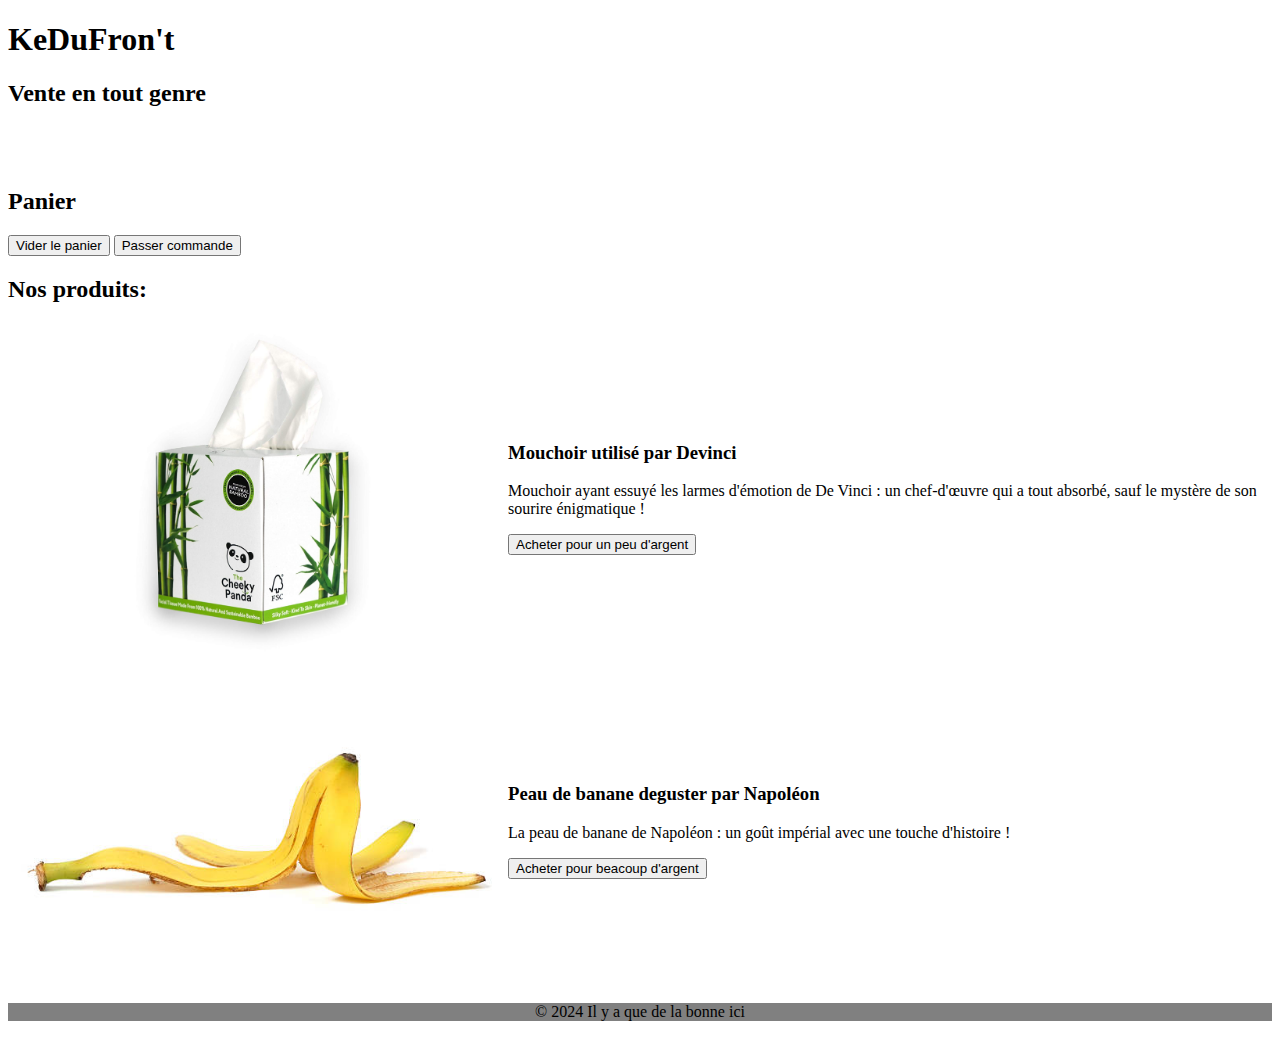
==== SRC/index.html @ e411a68e "[add]: structure du site" ====
<!DOCTYPE html>
<html lang="en">
<head>
    <meta charset="UTF-8">
    <meta name="viewport" content="width=device-width, initial-scale=1.0">
    <title>KeDuFron't</title>
    <link rel="stylesheet" href="styles.css">
</head>
<body>
    <h1>KeDuFron't</h1>
    <h2>Vente en tout genre</h2>
    <div class = "bouton_header">
        <button>Acceuil</button>
        <button>Produits</button>
        <button>contacts</button>
    </div>
</header>
<section id="panier">
    <h2>Panier</h2>
    <ul id="liste-articles">
    </ul>
    <button id="vider-panier">Vider le panier</button>
    <button id="passer-commande">Passer commande</button>
</section>

    <section id="annonces">
        <h2>Nos produits:</h2>
        <div class="annonce">
            <img id = "img_annonce1" src="img/mouchoir.jpg" alt="alt">
            <div class = "docu">
                <h3>Mouchoir utilisé par Devinci</h3>
                <p>Mouchoir ayant essuyé les larmes d'émotion de De Vinci : un chef-d'œuvre qui a tout absorbé, sauf le mystère de son sourire énigmatique !</p>
                <button class = "add_panier" >Acheter pour un peu d'argent</button>
            </div>
        </div>
        <div class="annonce">
            <img id = "img_annonce2" src="img/peau_de_banane.jpg" alt="img">
            <div class = "docu">
                <h3>Peau de banane deguster par Napoléon</h3>
                <p>La peau de banane de Napoléon : un goût impérial avec une touche d'histoire !</p>
                <button class = "add_panier" >Acheter pour beacoup d'argent</button>
            </div>
        </div>
    </section>

    <footer>
        <p>&copy; 2024 Il y a que de la bonne ici</p>
    </footer>

    <script src="script.js"></script>
</body>
</html>
---- SRC/styles.css ----
.bouton_header {
    position: relative;
    top: -100px;
    left: 1600px;
    padding: 10px;
    gap: 10px;
}

.docu {
    text-align: left;
}

.annonce {
    display: flex;
    align-items: center;
    text-align: center;
}

#img_annonce1 {
    height: auto;
    width: 500px;
}

#img_annonce2 {
    height: auto;
    width: 500px;
}

footer {
    background-color: grey;
    text-align: center;
}
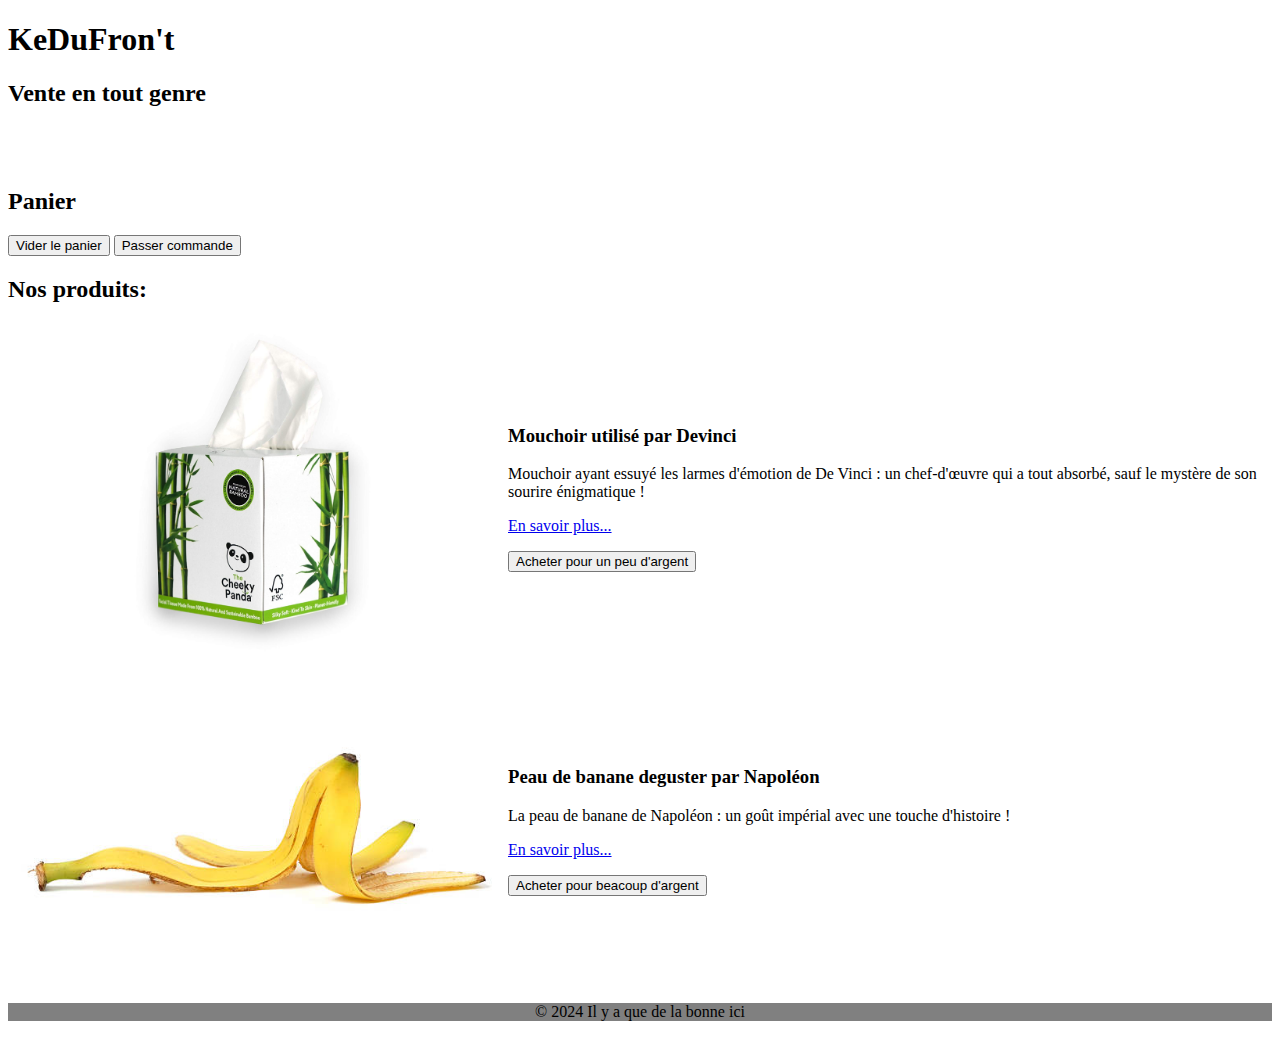
==== commit 0f119377: "[add]: page of article" ====
--- a/SRC/index.html
+++ b/SRC/index.html
@@ -30,7 +30,8 @@
             <div class = "docu">
                 <h3>Mouchoir utilisé par Devinci</h3>
                 <p>Mouchoir ayant essuyé les larmes d'émotion de De Vinci : un chef-d'œuvre qui a tout absorbé, sauf le mystère de son sourire énigmatique !</p>
-                <button class = "add_panier" >Acheter pour un peu d'argent</button>
+                <p><a href="mouchoir.html">En savoir plus...</a></p>
+                <button>Acheter pour un peu d'argent</button>
             </div>
         </div>
         <div class="annonce">
@@ -38,7 +39,8 @@
             <div class = "docu">
                 <h3>Peau de banane deguster par Napoléon</h3>
                 <p>La peau de banane de Napoléon : un goût impérial avec une touche d'histoire !</p>
-                <button class = "add_panier" >Acheter pour beacoup d'argent</button>
+                <p><a href="/page-de-redirection.html">En savoir plus...</a></p>
+                <button>Acheter pour beacoup d'argent</button>
             </div>
         </div>
     </section>
@@ -46,7 +48,6 @@
     <footer>
         <p>&copy; 2024 Il y a que de la bonne ici</p>
     </footer>
-
     <script src="script.js"></script>
 </body>
 </html>
